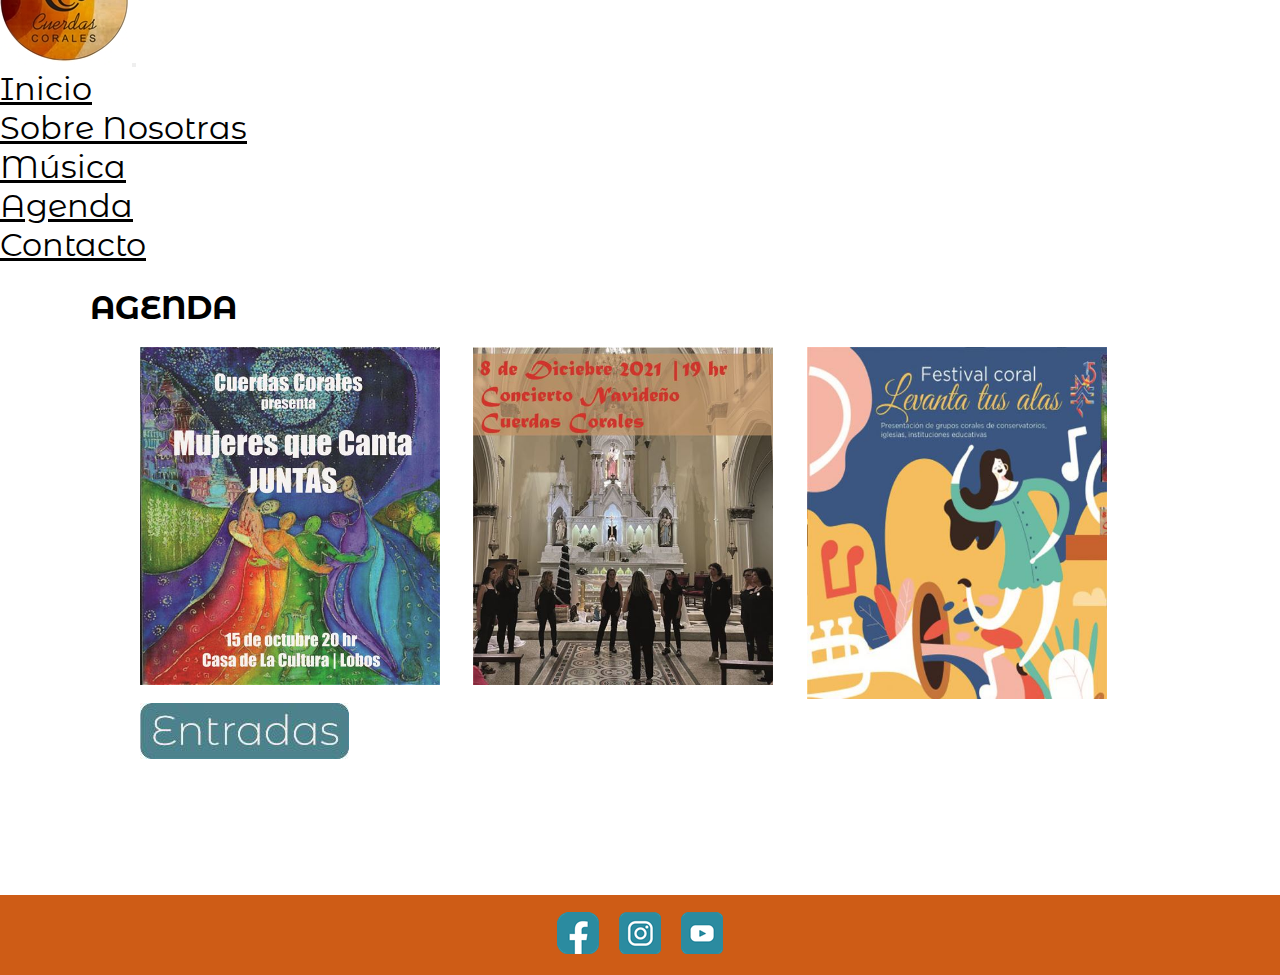
==== pages/agenda.html @ 8f044b43 "agrego carpetas" ====
<!DOCTYPE html>
<html lang="en">
    <head>
        <meta charset="UTF-8">
        <meta http-equiv="X-UA-Compatible" content="IE=edge">
        <meta name="viewport" content="width=device-width, initial-scale=1.0">
        <link rel="shortcut icon" href="../assets/favicon.jpg">
        <link rel="stylesheet" href="../style.css">
        <link rel="preconnect" href="https://fonts.googleapis.com">
        <link rel="preconnect" href="https://fonts.gstatic.com" crossorigin>
        <link href="https://fonts.googleapis.com/css2?family=Montserrat+Alternates&display=swap" rel="stylesheet">
         <!-- CSS only -->
         <link href="https://cdn.jsdelivr.net/npm/bootstrap@5.2.0-beta1/dist/css/bootstrap.min.css" rel="stylesheet" integrity="sha384-0evHe/X+R7YkIZDRvuzKMRqM+OrBnVFBL6DOitfPri4tjfHxaWutUpFmBp4vmVor" crossorigin="anonymous">
    
        <title>Cuerdas Corales/Agenda</title>
    </head>
<body>
    <div class="gridConteinerAgenda">
        <header><!--Inserto bootstrap navbar-->
            <nav class="navbar navbar-expand-lg bg-color-propio py-5">
              <div class="container-fluid">
                <a class="navbar-brand" href="../index.html"><img src="../assets/logoCuerdas.jpg" alt="logo"></a>
                <button class="navbar-toggler" type="button" data-bs-toggle="collapse" data-bs-target="#navbarSupportedContent" aria-controls="navbarSupportedContent" aria-expanded="false" aria-label="Toggle navigation">
                  <span class="navbar-toggler-icon"></span>
                </button>
                <div class="collapse navbar-collapse" id="navbarSupportedContent">
                  <ul class="navbar-nav ms-auto mb-2 mb-lg-0">
                    <li class="nav-item"><a href="../index.html" class="nav-link active" aria-current="page" >Inicio</a></li>
                    <li class="nav-item"><a href="sobrenosotras.html" class="nav-link">Sobre Nosotras</a></li>
                    <li class="nav-item"><a href="musica.html"  class="nav-link">Música</a></li>
                    <li class="nav-item"><a href="agenda.html"  class="nav-link">Agenda</a></li>
                    <li class="nav-item"><a href="contacto.html" class="nav-link">Contacto</a></li>
                  </ul>
                  </div>
              </div>
            </nav>
          </header>
    <main id="mainAgenda">
          <h1>AGENDA</h1>
          <div class="mainAgenda__cartelera">
             <div>
             <img class="carteleraItem"  src="../assets/Flyer1-01.jpg" alt="afiche1">
            </div>
             <div>
             <img class="carteleraItem" src="../assets/Flyer2-01.jpg" alt="afiche2">
             </div>    
             <div>
             <img class="carteleraItem" src="../assets/Flyer3-01.jpg" alt="afiche3">
             </div> 
             <div>
             <a href="https://www.tuentrada.com/eventos/recomendados" target="_blank"><img class="btn"  src="../assets/entradas.jpg"></a> 
            </div>
            </div>
    </main>  
  
    <footer ID="footer">
        <div><a href="https://www.facebook.com/profile.php?id=100074955946549" target="_blank"><img src="../assets/facebook-01.png"></a></div>
        <div><a href="https://www.instagram.com/cuerdascorales/" target="-blank"><img src="../assets/instagram-01.png"></a></div>
        <div><a href="https://studio.youtube.com/channel/UCJV9BFC7GgieCUy6_dTFdzg/videos" target="_blank"><img src="../assets/youtube-01.png"></a></div>
    </footer>  
</div>  
    
<!-- JavaScript Bundle with Popper -->
<script src="https://cdn.jsdelivr.net/npm/bootstrap@5.2.0-beta1/dist/js/bootstrap.bundle.min.js" integrity="sha384-pprn3073KE6tl6bjs2QrFaJGz5/SUsLqktiwsUTF55Jfv3qYSDhgCecCxMW52nD2" crossorigin="anonymous"></script>
    
</body>
</html>
---- style.css ----
* {
    margin: 0;
    padding: 0;
    box-sizing: border-box;
    font-family: 'Montserrat Alternates', sans-serif;
}

/* familia tipográfica: Monteserrat Alternates light
Códigos de colores ultilizados:
azul #2C8AA0 - naranja #CE5C16 - natural #E6C693*/

/* ESTRUCTURA GRID INDEX*/

.gridConteinerIndex{
    display:grid;
    grid-template-areas: "header"
                          "main"
                          "footer";
    grid-template-rows: 200px 1000px 50px;
    gap: 5px;  
    align-items: center;                    
                          
}

/*cambios al navbar bootstrap*/

.bg-color-propio{
    background-color:white;
}

.nav-item a{
    font-size:xx-large;
    color:black;
}

.navbar-nav .nav-item a:hover{
    color:#2C8AA0;
    font-weight: bold;

}


/* transformacion*/

@keyframes aparecer{
    0% {
        opacity: 0;
    }
    100% {
        opacity: 1;
    }
}

.MainInicio .MainInicio__texto{
    min-height: 200px;
    display: flex;
    flex-flow: column wrap;
    justify-content:center;
    align-items:center;
    padding-left: 5px;
    font-size: 70px;
    color:black;
    font-weight: bold;
    animation-name: aparecer;
    animation-duration: 7s;
    animation-iteration-count:infinite

}

/*FOOTER---------------------------------------------------------------*/
#footer{
    display: flex;
    justify-content: center;
    align-items: center;
    background-color:#CE5C16;
    height: 80px;
    margin top: 10px;

}

#footer a{
    margin-left: 10px;
    margin-right: 10px;
    
}



/* APLICO MEDIAQUERIE EN INDEX PARA VISTA MOBILE*/



@media(max-width:768px){


    .gridConteinerIndex{
        display:grid;
        grid-template-areas: "header"
                              "main"
                              "footer";
        grid-template-rows: 200px 600px 50px;
        gap: 5px;  
        align-items: center;
    }                    
                              
    
     .MainInicio .MainInicio__texto{
        display: flex;
        flex-flow: column wrap;
        justify-content:center;
        align-items: center;
        align-content: center;
        font-size: 5vh;
        color:black;
        font-weight: bold;
    }

 

    #footer{
       display: flex;
       justify-content: center;
       align-items: center;
       background-color:#CE5C16;
       height: 80px;
       width: 100%;
       margin-top: 3px;
    }
}       
/*HASTA ACÁ MEDIAQUERY INDEX-----------------------------------------*/


/*SOBRE NOSOTRAS*/

.gridConteinerNosotras{
    display:grid;
    grid-template-areas: "header"
                          "main"
                          "footer";
    grid-template-rows: 200px 1080px 50px;
    gap: 5px;  
    align-items: center; 
}      

#mainNosotras{
    display:grid;
    grid-template-columns:2fr 1fr;
    grid-template-rows: 1fr 1fr;
    grid-column-gap: 6px;
    grid-row-gap: 9p;
    padding-left: 90px;
    padding-right: 90px;
}

#mainNosotras .mainNosotras__foto1,
#mainNosotras .mainNosotras__foto2{
    width: 500px;
}

.mainNosotras__foto1,
.mainNosotras__foto2 {
    transition: 2s;
}

.mainNosotras__foto1:hover{
    filter: grayscale(100%);
}
.mainNosotras__foto2:hover{
    filter: grayscale(100%);
}


/* APLICO MEDIAQUERIE EN SOBRE NOSOTRAS PARA VISTA MOBILE*/

@media(max-width:768px){
  
    .gridConteinerNosotras{
        display:grid;
        grid-template-areas: "header"
                              "main"
                              "footer";
        grid-template-rows: 200px 1200px 50px;
        gap: 5px;  
        align-items: center; 
    }



    #mainNosotras{
        display: flex;
        flex-direction: column;
        flex-wrap: nowrap;
        justify-content: center;
    }

    #mainNosotras .mainNosotras__foto1,
    #mainNosotras .mainNosotras__foto2{
         width:80%;
    } 

    #footer{
        display: flex;
        justify-content: center;
        align-items: center;
        background-color:#CE5C16;
        height: 80px;
        width: 100%;
     }
} 

/*MUSICA*/

.gridConteinerMusica{
    display:grid;
    grid-template-areas: "header"
                          "main"
                          "footer";
    grid-template-rows: 200px 800px 50px;
    gap: 5px;  
    align-items: center; 
}    

#mainMusica{
        display: grid;
        grid-template-columns: 1fr;
        justify-items: center;
        grid-template-rows: repeat(2, 1fr);
        grid-column-gap: 5px;
        grid-row-gap: 20px;
        align-items: center;
        

}


#mainMusica h1{
    text-align: left;
    margin-bottom: 20px;
}

/*APLICO MEDIAQUERIES EN MUSICA PARA VISTA MOBILE*/
@media(max-width:768px){
   
    .gridConteinerMusica{
        display:grid;
        grid-template-areas: "header"
                              "main"
                              "footer";
        grid-template-rows: 200px 800px 50px;
        gap: 5px;  
        align-items: center;
        padding-left: 5px; 
        padding-right: 5px;
    }
    
    #mainMusica{
        width: 100%;
    }
  

    #footer{
        display: flex;
        justify-content: center;
        align-items: center;
        background-color:#CE5C16;
        height: 80px;
        width: 100%;
     }
}    



/*AGENDA*/

.gridConteinerAgenda{
    display:grid;
    grid-template-areas: "header"
                          "main"
                          "footer";
    grid-template-rows: 200px 700px 50px;
    gap: 5px;  
    align-items: center; 
}
#mainAgenda{
    padding-left: 90px;
    padding-right: 90px;
}

#mainAgenda h1{
    text-align: left;
    margin-bottom: 20px;

}

.mainAgenda__cartelera{
    display: grid;
    grid-template-columns: repeat(3, 1fr);
    grid-template-rows:3fr 1fr;
    grid-column-gap: 0px;
    grid-row-gap: 0px;
    padding-left: 50px;
    padding-right: 50px;
}

.mainAgenda__cartelera .carteleraItem{
    width: 300px;
}

.mainAgenda__cartelera .carteleraItem .btn{
    width: 80px;
}    

/*APLICO MEDIAQUERIES EN AGENDA PARA VISTA MOBILE*/
@media(max-width:768px){

    .gridConteinerAgenda{
        display:grid;
        grid-template-areas: "header"
                              "main"
                              "footer";
        grid-template-rows: 200px 1300px 50px;
        gap: 5px;  
        align-items: center; 
    }
    
    .mainAgenda__cartelera{
    display: flex;
    flex-wrap: nowrap;
    justify-content: flex-start;
    align-items: center;
    align-content: center;
    width: 100%;
    height: auto;
    flex-direction: column;
    padding: 0;
    }

    .carteleraItem{
        width: 100%;
    }

    #footer{
        display: flex;
        justify-content: center;
        align-items: center;
        background-color:#CE5C16;
        height: 80px;
        width: 100%;
     }
}    


/*CONTACTO*/
.gridConteinerContacto{
    display:grid;
    grid-template-areas: "header"
                          "main"
                          "footer";
    grid-template-rows: 200px 700px 50px;
    gap: 5px;  
    align-items: center; 
}

#mainContact{
    display: grid;
    grid-template-columns: repeat(2, 1fr);
    grid-template-rows: 400px;
    grid-column-gap: 5px;
    grid-row-gap: 5px;
    padding-left: 90px;
    padding-right: 90px;
    gap:60px;
    margin-bottom: 20px;
}

.mainContact__datos .p1{
    font-size: large;
} 

.mainContact__datos .p2{
    font-size: large;
    color:#2C8AA0;
} 

.mainContact__form{
    background-color:#E6C693;
}

/*APLICO MEDIAQUERIES EN CONTACTO PARA VISTA MOBILE*/
@media(max-width:768px){

    .gridConteinerContacto{
        display:grid;
        grid-template-areas: "header"
                              "main"
                              "footer";
        grid-template-rows: 200px 500px 50px;
        gap: 5px;  
        align-items: center; 
    }
    
    #mainContact{
        display: grid;
        grid-template-columns: 1fr;
        grid-template-rows: 1fr;
        align-items: center;
    }

    .mainContact__form{
        width: 80%;
    }
    
}
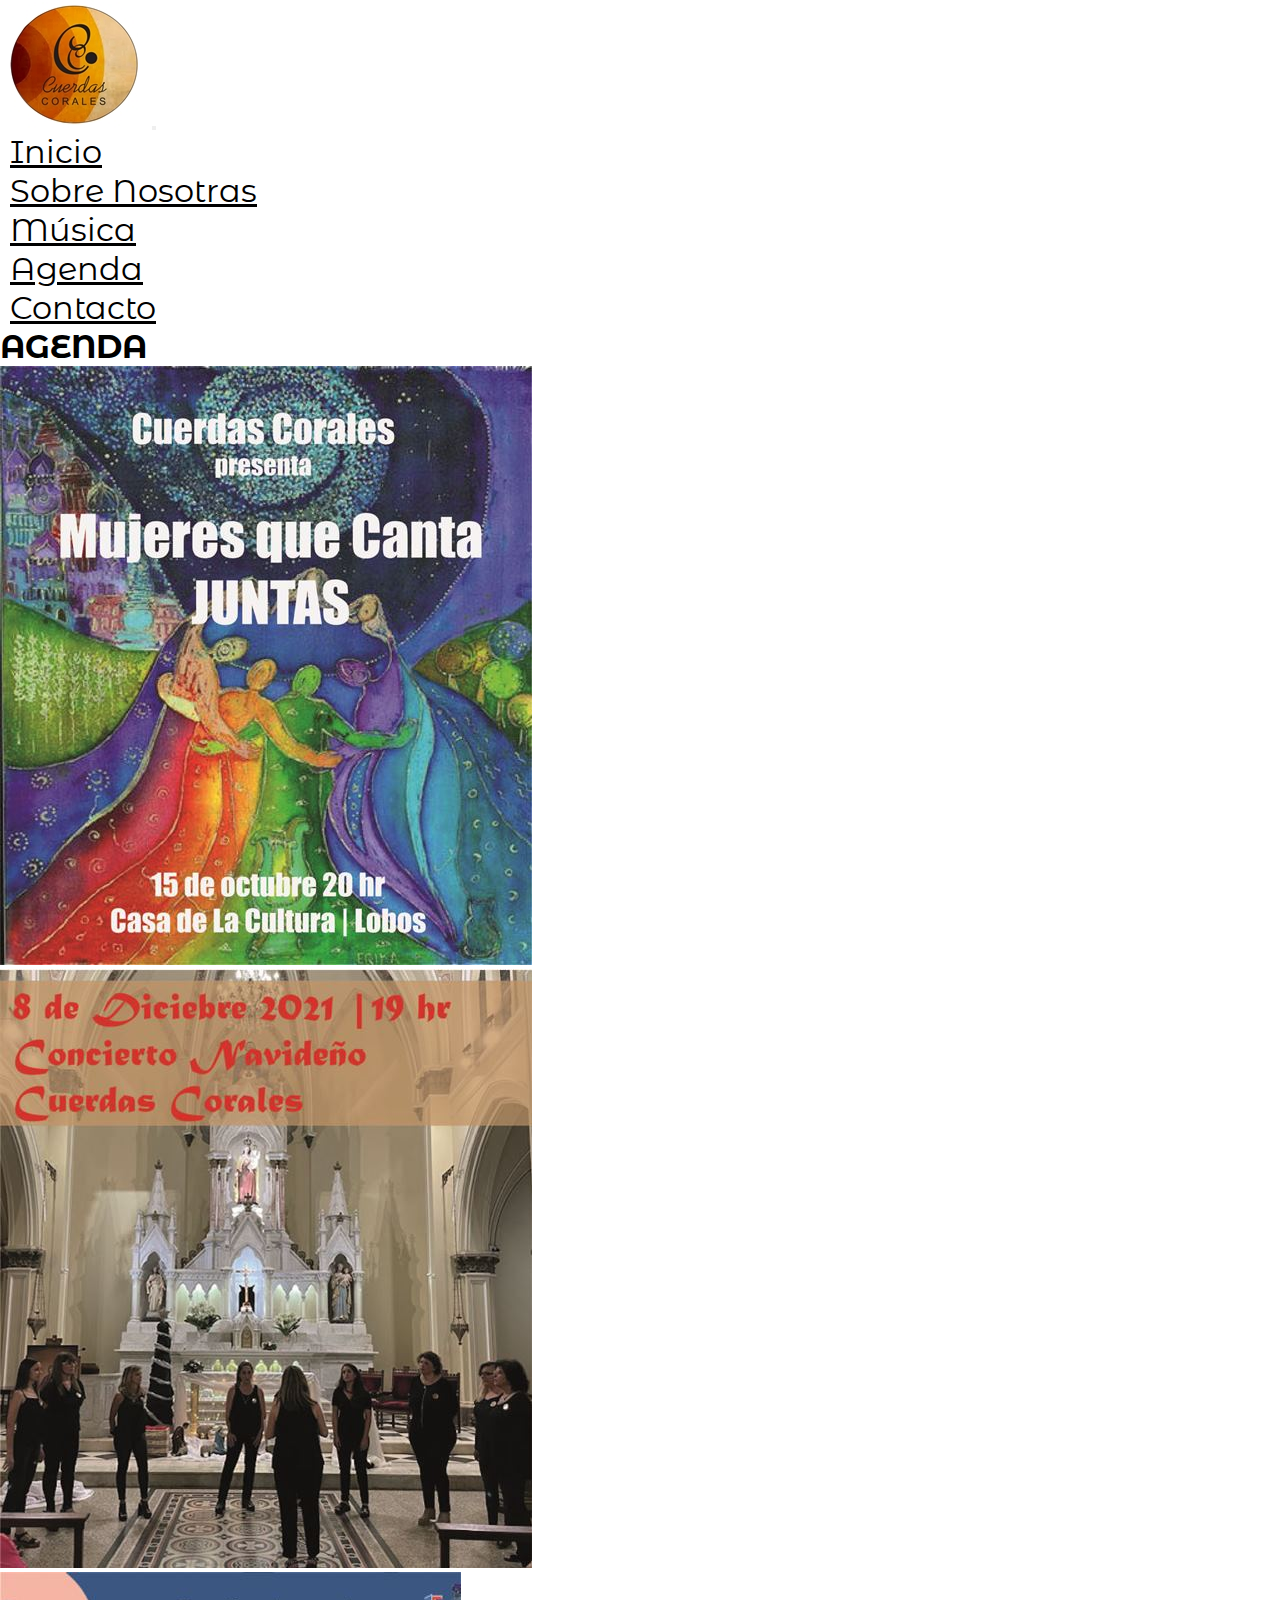
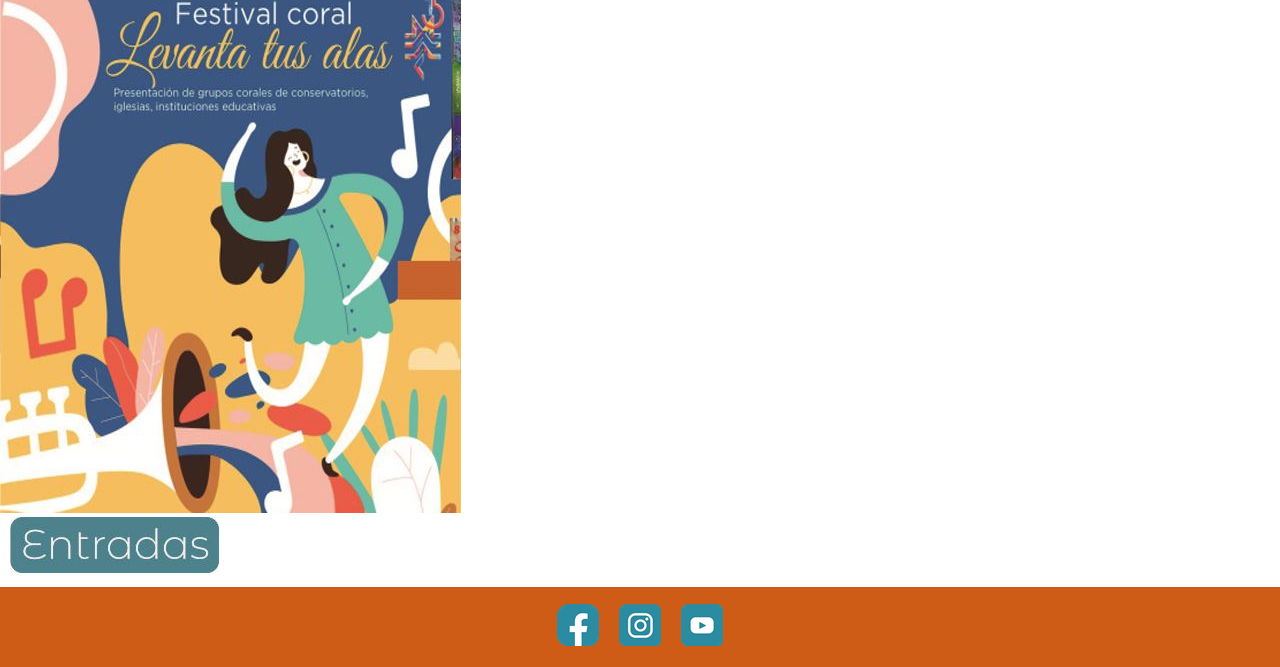
==== commit fe1f609c: "linkeo hoja style sass" ====
--- a/pages/agenda.html
+++ b/pages/agenda.html
@@ -5,7 +5,7 @@
         <meta http-equiv="X-UA-Compatible" content="IE=edge">
         <meta name="viewport" content="width=device-width, initial-scale=1.0">
         <link rel="shortcut icon" href="../assets/favicon.jpg">
-        <link rel="stylesheet" href="../style.css">
+        <link rel="stylesheet" href="../sass/styles.css">
         <link rel="preconnect" href="https://fonts.googleapis.com">
         <link rel="preconnect" href="https://fonts.gstatic.com" crossorigin>
         <link href="https://fonts.googleapis.com/css2?family=Montserrat+Alternates&display=swap" rel="stylesheet">
--- a/sass/styles.css
+++ b/sass/styles.css
@@ -0,0 +1,213 @@
+@charset "UTF-8";
+* {
+  margin: 0;
+  padding: 0;
+  -webkit-box-sizing: border-box;
+          box-sizing: border-box;
+  font-family: 'Montserrat Alternates', sans-serif;
+}
+
+body .gridConteinerIndex {
+  display: -ms-grid;
+  display: grid;
+      grid-template-areas: "header"+ "main"+ "footer";
+  -ms-grid-rows: 200px 1000px 50px;
+      grid-template-rows: 200px 1000px 50px;
+  gap: 5px;
+  -webkit-box-align: center;
+      -ms-flex-align: center;
+          align-items: center;
+}
+
+body header nav .bg-color-propio {
+  background-color: white;
+}
+
+body header nav .nav-item a {
+  font-size: xx-large;
+  color: black;
+}
+
+body header nav .navbar-nav .nav-item a:hover {
+  color: #2C8AA0;
+  font-weight: bold;
+}
+
+body .MainInicio p {
+  min-height: 200px;
+  display: -webkit-box;
+  display: -ms-flexbox;
+  display: flex;
+  -webkit-box-pack: center;
+      -ms-flex-pack: center;
+          justify-content: center;
+  -webkit-box-align: center;
+      -ms-flex-align: center;
+          align-items: center;
+  padding-left: 5px;
+  font-size: 70px;
+  color: black;
+  font-weight: bold;
+  -webkit-animation-name: aparecer;
+          animation-name: aparecer;
+  -webkit-animation-duration: 7s;
+          animation-duration: 7s;
+  -webkit-animation-iteration-count: infinite;
+          animation-iteration-count: infinite;
+}
+
+@-webkit-keyframes aparecer {
+  0% {
+    opacity: 0;
+  }
+  100% {
+    opacity: 1;
+  }
+}
+
+@keyframes aparecer {
+  0% {
+    opacity: 0;
+  }
+  100% {
+    opacity: 1;
+  }
+}
+
+body #footer {
+  display: -webkit-box;
+  display: -ms-flexbox;
+  display: flex;
+  -webkit-box-pack: center;
+      -ms-flex-pack: center;
+          justify-content: center;
+  -webkit-box-align: center;
+      -ms-flex-align: center;
+          align-items: center;
+  background-color: #CE5C16;
+  height: 80px;
+  margin-top: 10px;
+  width: 100%;
+}
+
+body a {
+  margin-left: 10px;
+  margin-right: 10px;
+}
+
+/* APLICO MEDIAQUERIE EN INDEX PARA VISTA MOBILE*/
+@media (max-width: 768px) {
+  .MainInicio p {
+    min-height: 100px;
+    display: -webkit-box;
+    display: -ms-flexbox;
+    display: flex;
+    -webkit-box-orient: vertical;
+    -webkit-box-direction: normal;
+        -ms-flex-flow: column wrap;
+            flex-flow: column wrap;
+    -webkit-box-pack: center;
+        -ms-flex-pack: center;
+            justify-content: center;
+    -webkit-box-align: center;
+        -ms-flex-align: center;
+            align-items: center;
+    -ms-flex-line-pack: center;
+        align-content: center;
+    font-size: 5vh;
+    color: black;
+    font-weight: bold;
+  }
+}
+
+/* HASTA ACÁ INDEX*/
+/*PAGINA NOSOTRAS*/
+body .gridConteinerNosotras {
+  display: -ms-grid;
+  display: grid;
+      grid-template-areas: "header"+ "main"+ "footer";
+  -ms-grid-rows: 200px 1080px 50px;
+      grid-template-rows: 200px 1080px 50px;
+  gap: 5px;
+  -webkit-box-align: center;
+      -ms-flex-align: center;
+          align-items: center;
+}
+
+body header nav .bg-color-propio {
+  background-color: white;
+}
+
+body header nav .nav-item a {
+  font-size: xx-large;
+  color: black;
+}
+
+body header nav .navbar-nav .nav-item a:hover {
+  color: #2C8AA0;
+  font-weight: bold;
+}
+
+body #mainNosotras {
+  display: -ms-grid;
+  display: grid;
+  -ms-grid-columns: 2fr 1fr;
+      grid-template-columns: 2fr 1fr;
+  -ms-grid-rows: 1fr 1fr;
+      grid-template-rows: 1fr 1fr;
+  grid-column-gap: 6px;
+  grid-row-gap: 10px;
+  padding-left: 90px;
+  padding-right: 90px;
+}
+
+body .mainNosotras__foto1,
+body .mainNosotras__foto2 {
+  width: 500px;
+}
+
+body .mainNosotras__foto1,
+body .mainNosotras__foto2:hover {
+  -webkit-filter: grayscale(100%);
+          filter: grayscale(100%);
+}
+
+/* APLICO MEDIAQUERIE EN SOBRE NOSOTRAS PARA VISTA MOBILE*/
+@media (max-width: 768px) {
+  .gridConteinerNosotras {
+    display: -ms-grid;
+    display: grid;
+        grid-template-areas: "header"+ "main"+ "footer";
+    -ms-grid-rows: 200px 1200px 50px;
+        grid-template-rows: 200px 1200px 50px;
+    gap: 5px;
+    -webkit-box-align: center;
+        -ms-flex-align: center;
+            align-items: center;
+  }
+  .gridConteinerNosotras #mainNosotras {
+    display: -webkit-box;
+    display: -ms-flexbox;
+    display: flex;
+    -webkit-box-orient: vertical;
+    -webkit-box-direction: normal;
+        -ms-flex-direction: column;
+            flex-direction: column;
+    -ms-flex-wrap: nowrap;
+        flex-wrap: nowrap;
+    -webkit-box-pack: center;
+        -ms-flex-pack: center;
+            justify-content: center;
+  }
+  .gridConteinerNosotras .mainNosotras__foto1,
+  .gridConteinerNosotras .mainNosotras__foto2 {
+    width: 60%;
+  }
+}
+/*# sourceMappingURL=styles.css.map */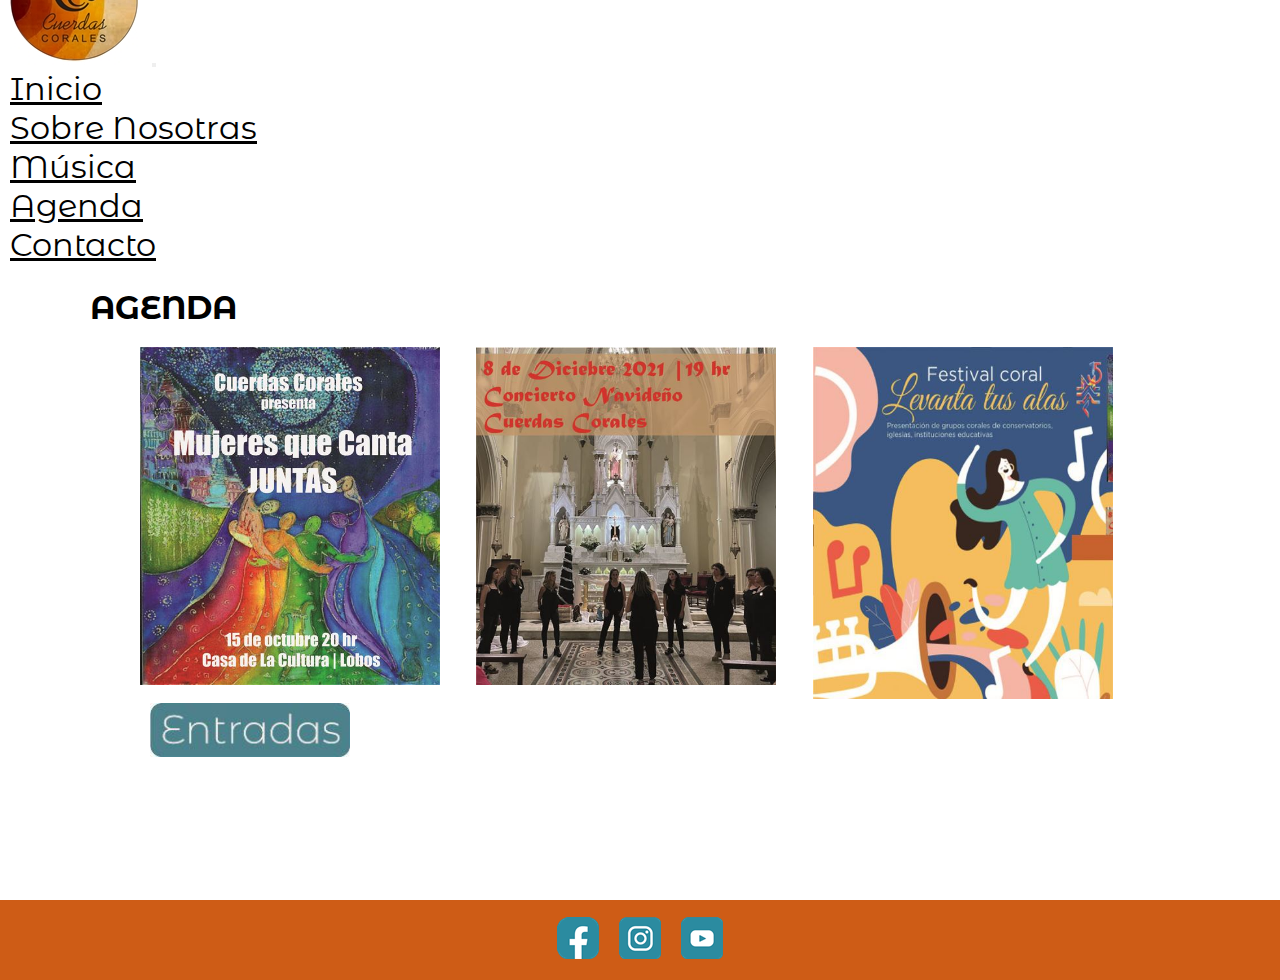
==== commit bb532892: "SEO" ====
--- a/pages/agenda.html
+++ b/pages/agenda.html
@@ -4,6 +4,8 @@
         <meta charset="UTF-8">
         <meta http-equiv="X-UA-Compatible" content="IE=edge">
         <meta name="viewport" content="width=device-width, initial-scale=1.0">
+        <meta name="keywords" content="PRESENTACION, CONCIERTO, CORO, ENSAMBLE, CUERDAS, CORALES">
+        <meta name="description" content="Conocé cuáles son nuestras próximas presentaciones">
         <link rel="shortcut icon" href="../assets/favicon.jpg">
         <link rel="stylesheet" href="../sass/styles.css">
         <link rel="preconnect" href="https://fonts.googleapis.com">
--- a/sass/styles.css
+++ b/sass/styles.css
@@ -7,6 +7,41 @@
   font-family: 'Montserrat Alternates', sans-serif;
 }
 
+body header nav .bg-color-propio {
+  background-color: white;
+}
+
+body header nav .nav-item a {
+  font-size: xx-large;
+  color: black;
+}
+
+body header nav .navbar-nav .nav-item a:hover {
+  color: #2C8AA0;
+  font-weight: bold;
+}
+
+body #footer {
+  display: -webkit-box;
+  display: -ms-flexbox;
+  display: flex;
+  -webkit-box-pack: center;
+      -ms-flex-pack: center;
+          justify-content: center;
+  -webkit-box-align: center;
+      -ms-flex-align: center;
+          align-items: center;
+  background-color: #CE5C16;
+  height: 80px;
+  margin-top: 10px;
+  width: 100%;
+}
+
+body a {
+  margin-left: 10px;
+  margin-right: 10px;
+}
+
 body .gridConteinerIndex {
   display: -ms-grid;
   display: grid;
@@ -19,20 +54,6 @@
   -webkit-box-align: center;
       -ms-flex-align: center;
           align-items: center;
-}
-
-body header nav .bg-color-propio {
-  background-color: white;
-}
-
-body header nav .nav-item a {
-  font-size: xx-large;
-  color: black;
-}
-
-body header nav .navbar-nav .nav-item a:hover {
-  color: #2C8AA0;
-  font-weight: bold;
 }
 
 body .MainInicio p {
@@ -74,27 +95,6 @@
   100% {
     opacity: 1;
   }
-}
-
-body #footer {
-  display: -webkit-box;
-  display: -ms-flexbox;
-  display: flex;
-  -webkit-box-pack: center;
-      -ms-flex-pack: center;
-          justify-content: center;
-  -webkit-box-align: center;
-      -ms-flex-align: center;
-          align-items: center;
-  background-color: #CE5C16;
-  height: 80px;
-  margin-top: 10px;
-  width: 100%;
-}
-
-body a {
-  margin-left: 10px;
-  margin-right: 10px;
 }
 
 /* APLICO MEDIAQUERIE EN INDEX PARA VISTA MOBILE*/
@@ -138,20 +138,6 @@
           align-items: center;
 }
 
-body header nav .bg-color-propio {
-  background-color: white;
-}
-
-body header nav .nav-item a {
-  font-size: xx-large;
-  color: black;
-}
-
-body header nav .navbar-nav .nav-item a:hover {
-  color: #2C8AA0;
-  font-weight: bold;
-}
-
 body #mainNosotras {
   display: -ms-grid;
   display: grid;
@@ -204,10 +190,234 @@
     -webkit-box-pack: center;
         -ms-flex-pack: center;
             justify-content: center;
+    justify-items: center;
   }
   .gridConteinerNosotras .mainNosotras__foto1,
   .gridConteinerNosotras .mainNosotras__foto2 {
     width: 60%;
   }
 }
+
+/* HASTA ACÁ NOSOTRAS*/
+/*PAGINA MUSICA*/
+body .gridConteinerMusica {
+  display: -ms-grid;
+  display: grid;
+      grid-template-areas: "header"+ "main"+ "footer";
+  -ms-grid-rows: 200px 800px 50px;
+      grid-template-rows: 200px 800px 50px;
+  gap: 5px;
+  -webkit-box-align: center;
+      -ms-flex-align: center;
+          align-items: center;
+}
+
+body #mainMusica {
+  display: -ms-grid;
+  display: grid;
+  -ms-grid-columns: 1fr;
+      grid-template-columns: 1fr;
+  justify-items: center;
+  -ms-grid-rows: (1fr)[2];
+      grid-template-rows: repeat(2, 1fr);
+  grid-column-gap: 5px;
+  grid-row-gap: 20px;
+  -webkit-box-align: center;
+      -ms-flex-align: center;
+          align-items: center;
+}
+
+body h1 {
+  text-align: left;
+  margin-bottom: 20px;
+}
+
+/*APLICO MEDIAQUERIES EN MUSICA PARA VISTA MOBILE*/
+@media (max-width: 768px) {
+  .gridConteinerMusica {
+    display: -ms-grid;
+    display: grid;
+        grid-template-areas: "header"+ "main"+ "footer";
+    -ms-grid-rows: 200px 800px 50px;
+        grid-template-rows: 200px 800px 50px;
+    gap: 5px;
+    -webkit-box-align: center;
+        -ms-flex-align: center;
+            align-items: center;
+    padding-left: 5px;
+    padding-right: 5px;
+  }
+  #mainMusica {
+    width: 100%;
+  }
+}
+
+/* HASTA ACA MUSICA*/
+/*AGENDA*/
+body .gridConteinerAgenda {
+  display: -ms-grid;
+  display: grid;
+      grid-template-areas: "header"+ "main"+ "footer";
+  -ms-grid-rows: 200px 700px 50px;
+      grid-template-rows: 200px 700px 50px;
+  gap: 5px;
+  -webkit-box-align: center;
+      -ms-flex-align: center;
+          align-items: center;
+}
+
+body #mainAgenda {
+  padding-left: 90px;
+  padding-right: 90px;
+}
+
+body #mainAgenda h1 {
+  text-align: left;
+  margin-bottom: 20px;
+}
+
+body #mainAgenda .mainAgenda__cartelera {
+  display: -ms-grid;
+  display: grid;
+  -ms-grid-columns: (1fr)[3];
+      grid-template-columns: repeat(3, 1fr);
+  -ms-grid-rows: 3fr 1fr;
+      grid-template-rows: 3fr 1fr;
+  grid-column-gap: 9px;
+  grid-row-gap: 0px;
+  padding-left: 50px;
+  padding-right: 50px;
+}
+
+body #mainAgenda .carteleraItem {
+  width: 300px;
+}
+
+body #mainAgenda .btn {
+  width: 200px;
+}
+
+/*APLICO MEDIAQUERIES EN AGENDA PARA VISTA MOBILE*/
+@media (max-width: 768px) {
+  .gridConteinerAgenda {
+    display: -ms-grid;
+    display: grid;
+        grid-template-areas: "header"+ "main"+ "footer";
+    -ms-grid-rows: 200px 2000px 50px;
+        grid-template-rows: 200px 2000px 50px;
+    row-gap: 5px;
+    -webkit-box-align: center;
+        -ms-flex-align: center;
+            align-items: center;
+  }
+  .gridConteinerAgenda .mainAgenda__cartelera {
+    display: -webkit-box;
+    display: -ms-flexbox;
+    display: flex;
+    -ms-flex-wrap: nowrap;
+        flex-wrap: nowrap;
+    -webkit-box-pack: start;
+        -ms-flex-pack: start;
+            justify-content: flex-start;
+    -webkit-box-align: center;
+        -ms-flex-align: center;
+            align-items: center;
+    -ms-flex-line-pack: center;
+        align-content: center;
+    width: 100%;
+    height: auto;
+    -webkit-box-orient: vertical;
+    -webkit-box-direction: normal;
+        -ms-flex-direction: column;
+            flex-direction: column;
+    padding: 0;
+  }
+  .gridConteinerAgenda .carteleraItem {
+    width: 100%;
+    margin-bottom: 5px;
+  }
+}
+
+/* HASTA ACA AGENDA*/
+/*CONTACTO*/
+body .gridConteinerContacto {
+  display: -ms-grid;
+  display: grid;
+      grid-template-areas: "header"+ "main"+ "footer";
+  -ms-grid-rows: 200px 700px 50px;
+      grid-template-rows: 200px 700px 50px;
+  gap: 5px;
+  -webkit-box-align: center;
+      -ms-flex-align: center;
+          align-items: center;
+}
+
+body #mainContact {
+  display: -ms-grid;
+  display: grid;
+  -ms-grid-columns: (1fr)[2];
+      grid-template-columns: repeat(2, 1fr);
+  -ms-grid-rows: 400px;
+      grid-template-rows: 400px;
+  grid-column-gap: 5px;
+  grid-row-gap: 5px;
+  padding-left: 90px;
+  padding-right: 90px;
+  gap: 60px;
+  margin-bottom: 20px;
+}
+
+body .p1 {
+  font-size: large;
+}
+
+body .p2 {
+  font-size: large;
+  color: #2C8AA0;
+}
+
+body .mainContact__form {
+  background-color: #E6C693;
+}
+
+/*APLICO MEDIAQUERIES EN CONTACTO PARA VISTA MOBILE*/
+@media (max-width: 768px) {
+  .gridConteinerContacto {
+    display: -ms-grid;
+    display: grid;
+        grid-template-areas: "header"+ "main"+ "footer";
+    -ms-grid-rows: 200px 800px 50px;
+        grid-template-rows: 200px 800px 50px;
+    gap: 5px;
+    -webkit-box-align: center;
+        -ms-flex-align: center;
+            align-items: center;
+  }
+  #mainContact {
+    display: -ms-grid;
+    display: grid;
+    -ms-grid-columns: 1fr;
+        grid-template-columns: 1fr;
+    -ms-grid-rows: 1fr;
+        grid-template-rows: 1fr;
+    -webkit-box-align: center;
+        -ms-flex-align: center;
+            align-items: center;
+  }
+  .mainContact__form {
+    width: 100%;
+  }
+}
 /*# sourceMappingURL=styles.css.map */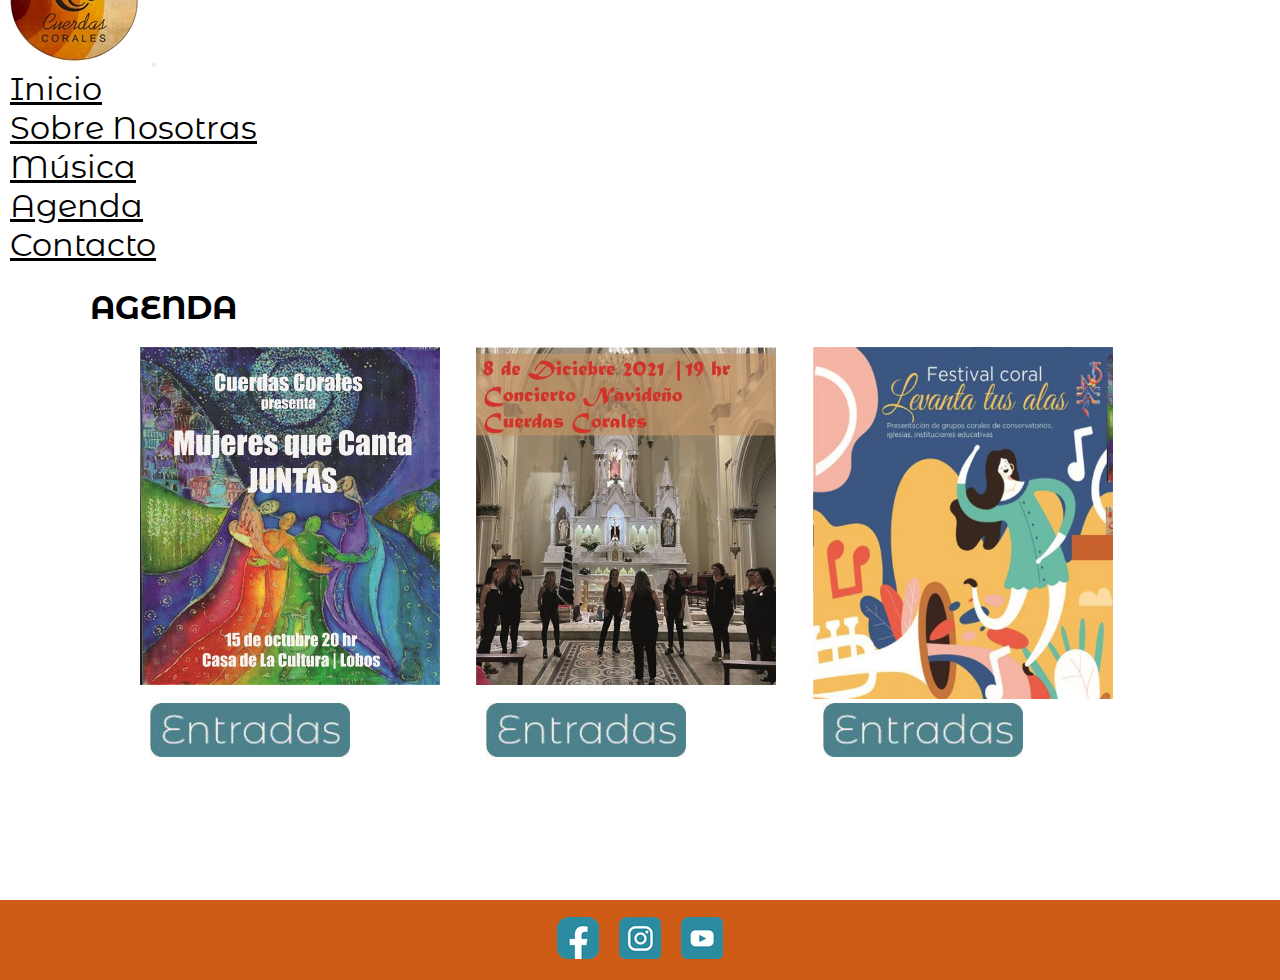
==== commit 6947e947: "sass2" ====
--- a/pages/agenda.html
+++ b/pages/agenda.html
@@ -52,6 +52,12 @@
              <div>
              <a href="https://www.tuentrada.com/eventos/recomendados" target="_blank"><img class="btn"  src="../assets/entradas.jpg"></a> 
             </div>
+            <div>
+              <a href="https://www.tuentrada.com/eventos/recomendados" target="_blank"><img class="btn"  src="../assets/entradas.jpg"></a> 
+             </div>
+             <div>
+              <a href="https://www.tuentrada.com/eventos/recomendados" target="_blank"><img class="btn"  src="../assets/entradas.jpg"></a> 
+             </div>
             </div>
     </main>  
   
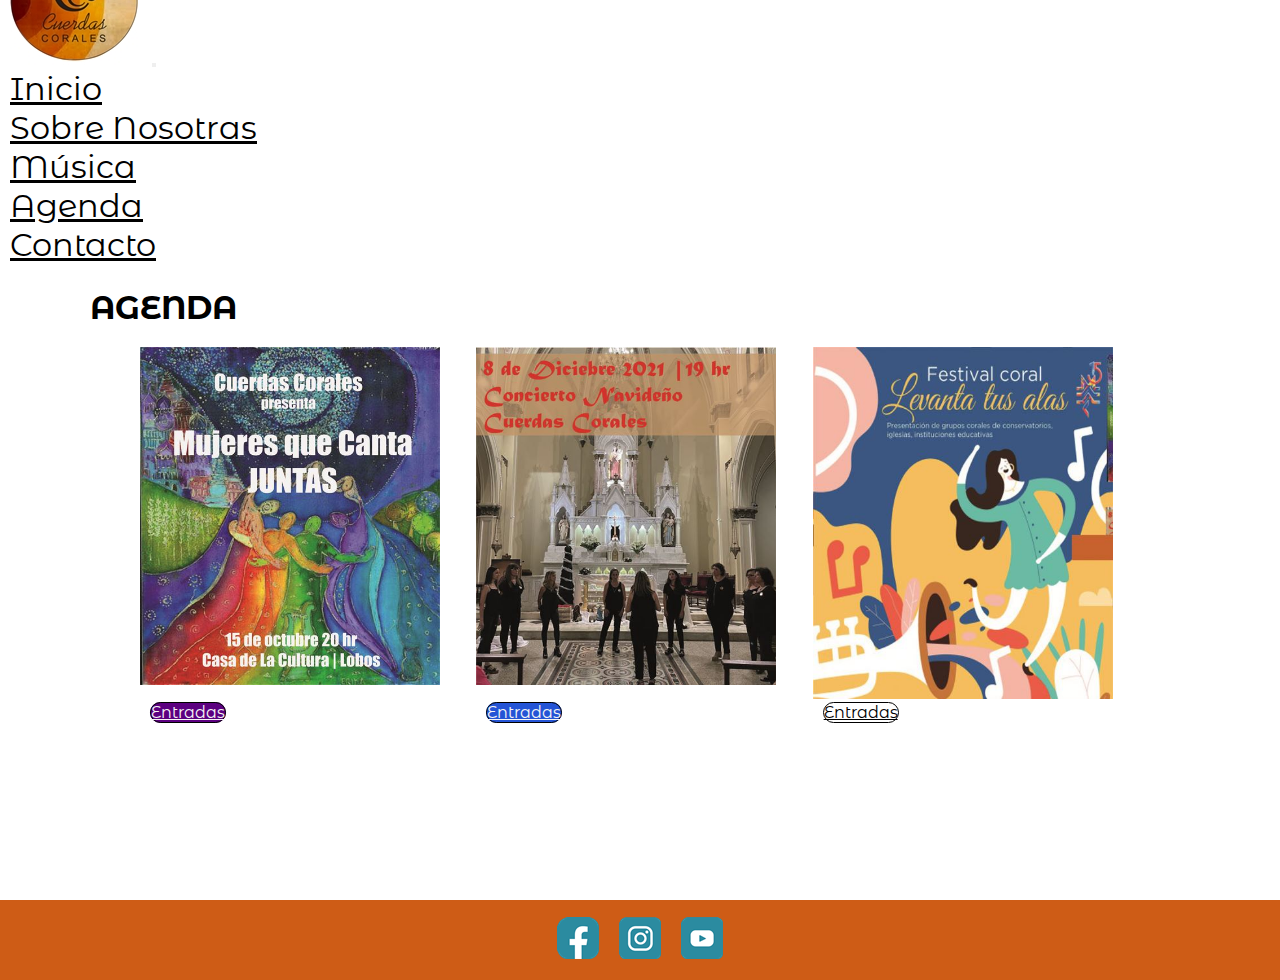
==== commit a4756d61: "extend" ====
--- a/pages/agenda.html
+++ b/pages/agenda.html
@@ -50,13 +50,13 @@
              <img class="carteleraItem" src="../assets/Flyer3-01.jpg" alt="afiche3">
              </div> 
              <div>
-             <a href="https://www.tuentrada.com/eventos/recomendados" target="_blank"><img class="btn"  src="../assets/entradas.jpg"></a> 
+             <a href="https://www.tuentrada.com/eventos/recomendados" target="_blank" class="btn btn__oct">Entradas</a> 
             </div>
             <div>
-              <a href="https://www.tuentrada.com/eventos/recomendados" target="_blank"><img class="btn"  src="../assets/entradas.jpg"></a> 
+              <a href="https://www.tuentrada.com/eventos/recomendados" target="_blank" class="btn btn__dic">Entradas</a>  
              </div>
              <div>
-              <a href="https://www.tuentrada.com/eventos/recomendados" target="_blank"><img class="btn"  src="../assets/entradas.jpg"></a> 
+              <a href="https://www.tuentrada.com/eventos/recomendados" target="_blank" class="btn btn__ene">Entradas</a>
              </div>
             </div>
     </main>  
--- a/sass/styles.css
+++ b/sass/styles.css
@@ -299,8 +299,25 @@
   width: 300px;
 }
 
-body #mainAgenda .btn {
+/*extend*/
+.btn, .btn__oct, .btn__dic {
   width: 200px;
+  height: 50px;
+  background-color: white;
+  text-align: center;
+  color: black;
+  border-radius: 25px;
+  border: 1px solid black;
+}
+
+.btn__oct {
+  background-color: #5c0080;
+  color: whitesmoke;
+}
+
+.btn__dic {
+  background-color: #2454d6;
+  color: whitesmoke;
 }
 
 /*APLICO MEDIAQUERIES EN AGENDA PARA VISTA MOBILE*/
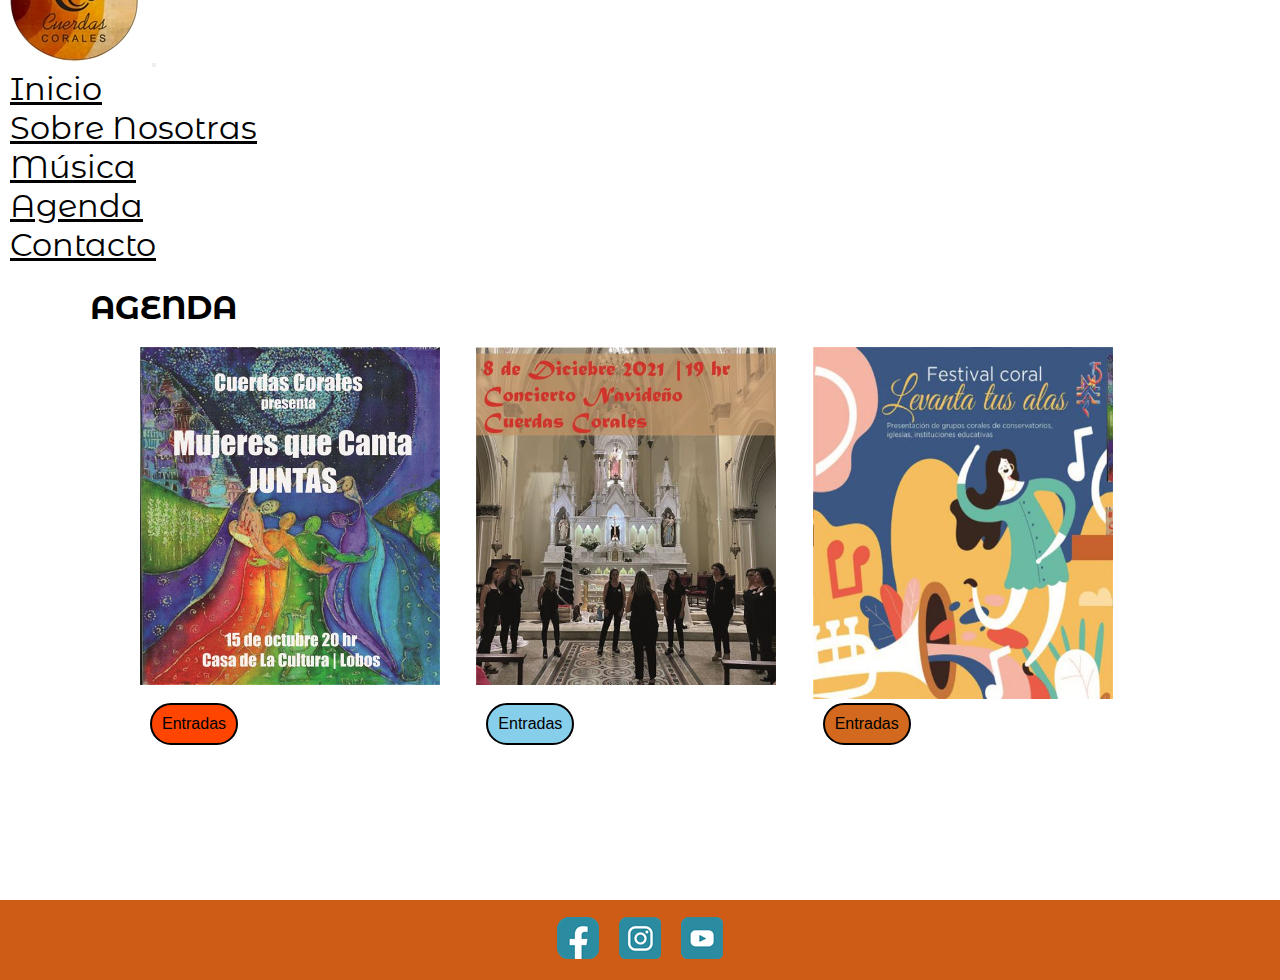
==== commit 1ea068f3: "mixin" ====
--- a/pages/agenda.html
+++ b/pages/agenda.html
@@ -50,13 +50,13 @@
              <img class="carteleraItem" src="../assets/Flyer3-01.jpg" alt="afiche3">
              </div> 
              <div>
-             <a href="https://www.tuentrada.com/eventos/recomendados" target="_blank" class="btn btn__oct">Entradas</a> 
+             <a href="https://www.tuentrada.com/eventos/recomendados" target="_blank" class="btn btn-oct">Entradas</a> 
             </div>
             <div>
-              <a href="https://www.tuentrada.com/eventos/recomendados" target="_blank" class="btn btn__dic">Entradas</a>  
+              <a href="https://www.tuentrada.com/eventos/recomendados" target="_blank" class="btn btn-dic">Entradas</a>  
              </div>
              <div>
-              <a href="https://www.tuentrada.com/eventos/recomendados" target="_blank" class="btn btn__ene">Entradas</a>
+              <a href="https://www.tuentrada.com/eventos/recomendados" target="_blank" class="btn btn-ene">Entradas</a>
              </div>
             </div>
     </main>  
--- a/sass/styles.css
+++ b/sass/styles.css
@@ -45,8 +45,8 @@
 body .gridConteinerIndex {
   display: -ms-grid;
   display: grid;
-      grid-template-areas: "header"- "main"+      grid-template-areas: "header"
+ "main"
  "footer";
   -ms-grid-rows: 200px 1000px 50px;
       grid-template-rows: 200px 1000px 50px;
@@ -124,11 +124,15 @@
 
 /* HASTA ACÁ INDEX*/
 /*PAGINA NOSOTRAS*/
+body {
+  /*MAPS*/
+}
+
 body .gridConteinerNosotras {
   display: -ms-grid;
   display: grid;
-      grid-template-areas: "header"- "main"+      grid-template-areas: "header"
+ "main"
  "footer";
   -ms-grid-rows: 200px 1080px 50px;
       grid-template-rows: 200px 1080px 50px;
@@ -162,13 +166,25 @@
           filter: grayscale(100%);
 }
 
+body .voz-sopra {
+  color: orange;
+}
+
+body .voz-mezzo {
+  color: darkblue;
+}
+
+body .voz-contra {
+  color: chocolate;
+}
+
 /* APLICO MEDIAQUERIE EN SOBRE NOSOTRAS PARA VISTA MOBILE*/
 @media (max-width: 768px) {
   .gridConteinerNosotras {
     display: -ms-grid;
     display: grid;
-        grid-template-areas: "header"- "main"+        grid-template-areas: "header"
+ "main"
  "footer";
     -ms-grid-rows: 200px 1200px 50px;
         grid-template-rows: 200px 1200px 50px;
@@ -203,8 +219,8 @@
 body .gridConteinerMusica {
   display: -ms-grid;
   display: grid;
-      grid-template-areas: "header"- "main"+      grid-template-areas: "header"
+ "main"
  "footer";
   -ms-grid-rows: 200px 800px 50px;
       grid-template-rows: 200px 800px 50px;
@@ -239,8 +255,8 @@
   .gridConteinerMusica {
     display: -ms-grid;
     display: grid;
-        grid-template-areas: "header"- "main"+        grid-template-areas: "header"
+ "main"
  "footer";
     -ms-grid-rows: 200px 800px 50px;
         grid-template-rows: 200px 800px 50px;
@@ -261,8 +277,8 @@
 body .gridConteinerAgenda {
   display: -ms-grid;
   display: grid;
-      grid-template-areas: "header"- "main"+      grid-template-areas: "header"
+ "main"
  "footer";
   -ms-grid-rows: 200px 700px 50px;
       grid-template-rows: 200px 700px 50px;
@@ -300,24 +316,28 @@
 }
 
 /*extend*/
-.btn, .btn__oct, .btn__dic {
-  width: 200px;
-  height: 50px;
-  background-color: white;
-  text-align: center;
+.btn, .btn-oct, .btn-dic, .btn-ene {
+  display: inline-block;
+  padding: 10px;
+  border: 2px solid black;
+  border-radius: 25px;
+  text-decoration: none;
+  font-family: sans-serif;
+}
+
+.btn-oct {
+  background: orangered;
   color: black;
-  border-radius: 25px;
-  border: 1px solid black;
-}
-
-.btn__oct {
-  background-color: #5c0080;
-  color: whitesmoke;
-}
-
-.btn__dic {
-  background-color: #2454d6;
-  color: whitesmoke;
+}
+
+.btn-dic {
+  background: skyblue;
+  color: black;
+}
+
+.btn-ene {
+  background: chocolate;
+  color: black;
 }
 
 /*APLICO MEDIAQUERIES EN AGENDA PARA VISTA MOBILE*/
@@ -325,8 +345,8 @@
   .gridConteinerAgenda {
     display: -ms-grid;
     display: grid;
-        grid-template-areas: "header"- "main"+        grid-template-areas: "header"
+ "main"
  "footer";
     -ms-grid-rows: 200px 2000px 50px;
         grid-template-rows: 200px 2000px 50px;
@@ -368,8 +388,8 @@
 body .gridConteinerContacto {
   display: -ms-grid;
   display: grid;
-      grid-template-areas: "header"- "main"+      grid-template-areas: "header"
+ "main"
  "footer";
   -ms-grid-rows: 200px 700px 50px;
       grid-template-rows: 200px 700px 50px;
@@ -412,8 +432,8 @@
   .gridConteinerContacto {
     display: -ms-grid;
     display: grid;
-        grid-template-areas: "header"- "main"+        grid-template-areas: "header"
+ "main"
  "footer";
     -ms-grid-rows: 200px 800px 50px;
         grid-template-rows: 200px 800px 50px;
